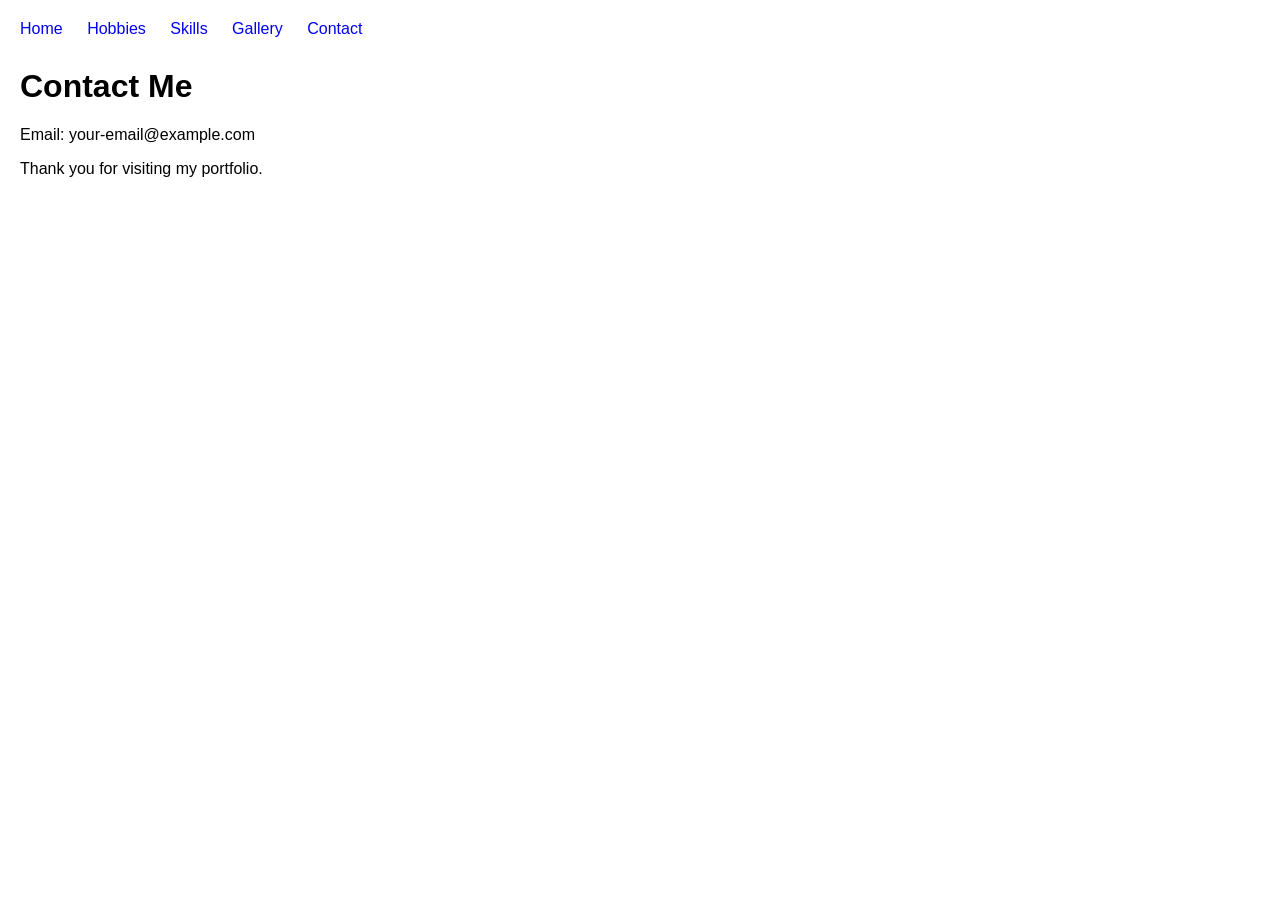
==== contact.html @ 4ca3ad92 "Initial portfolio" ====
<!DOCTYPE html>
<html>

<head>
    <title>Contact Me</title>
    <link rel="stylesheet" href="css/style.css">
</head>

<body>

    <nav>
        <a href="index.html">Home</a>
        <a href="hobbies.html">Hobbies</a>
        <a href="skills.html">Skills</a>
        <a href="gallery.html">Gallery</a>
        <a href="contact.html">Contact</a>
    </nav>

    <h1>Contact Me</h1>

    <p>Email: your-email@example.com</p>

    <p>Thank you for visiting my portfolio.</p>

</body>

</html>
---- css/style.css ----
/* General Page */

body {
    font-family: Arial, sans-serif;
    margin: 20px;
}


/* Navigation */

nav {
    margin-bottom: 30px;
}

nav a {
    margin-right: 20px;
    text-decoration: none;
}


/* Step 9 - Float */

.profile-image {
    float: left;
    width: 200px;
    height: 200px;
    object-fit: cover;
    margin-right: 20px;
    margin-bottom: 10px;
}


/* Step 10 - Clear */

.clear {
    clear: both;
}


/* Step 11 - Image Gallery */

.gallery img {
    float: left;
    width: 180px;
    height: 180px;
    object-fit: cover;
    margin: 10px;
}
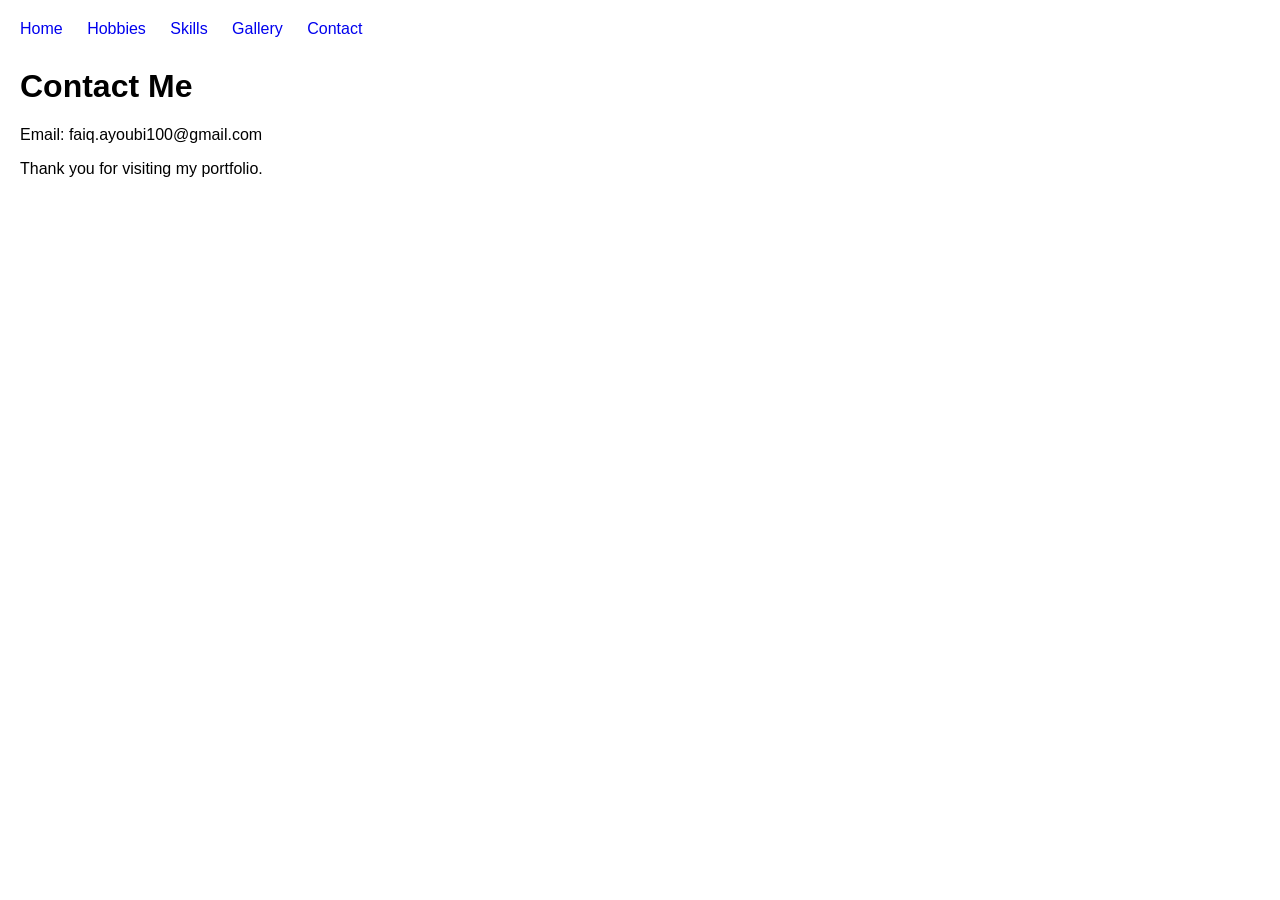
==== commit 8cf9ba4f: "Update email in contact page and replace photo1" ====
--- a/contact.html
+++ b/contact.html
@@ -18,7 +18,7 @@
 
     <h1>Contact Me</h1>
 
-    <p>Email: your-email@example.com</p>
+    <p>Email: faiq.ayoubi100@gmail.com</p>
 
     <p>Thank you for visiting my portfolio.</p>
 
